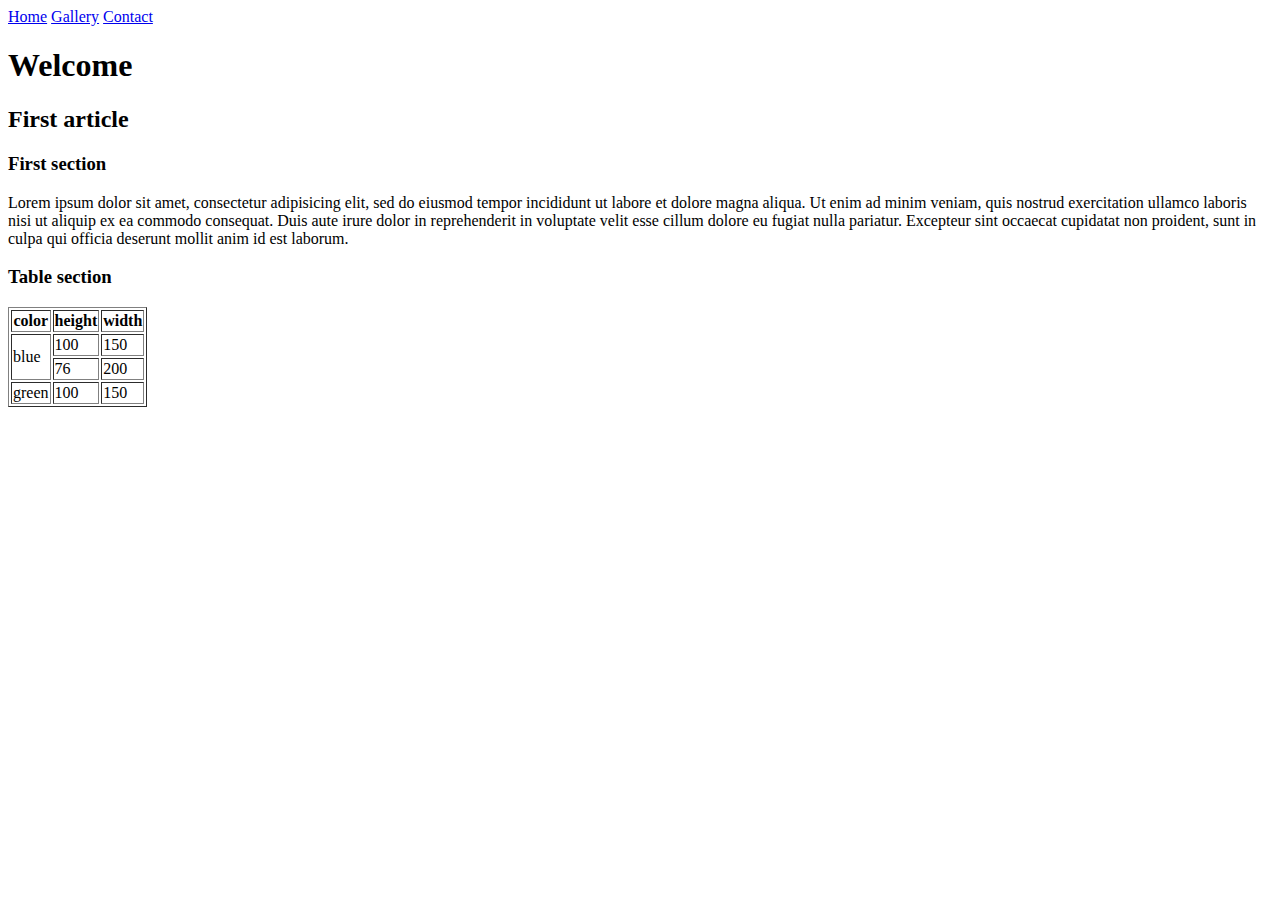
==== html/gps/index.html @ dc66a612 "add semantic tags to html" ====
<!DOCTYPE html>
<html lang="en">
<head>
  <title>GPS 1.2</title>
</head>
<body>
  <nav>
    <a href="#">Home</a>
    <a href="#">Gallery</a>
    <a href="#">Contact</a>
  </nav>
  <header>
        <h1>Welcome</h1>
  </header>
  <main>
    <article>
      <h2>First article</h2>
      <section>
       <h3>First section</h3>
        <p>

          Lorem ipsum dolor sit amet, consectetur adipisicing elit, sed do eiusmod
          tempor incididunt ut labore et dolore magna aliqua. Ut enim ad minim veniam,
          quis nostrud exercitation ullamco laboris nisi ut aliquip ex ea commodo
          consequat. Duis aute irure dolor in reprehenderit in voluptate velit esse
          cillum dolore eu fugiat nulla pariatur. Excepteur sint occaecat cupidatat non
          proident, sunt in culpa qui officia deserunt mollit anim id est laborum.
        </p>
      </section>
      <section>
      <h3>Table section</h3>
        <table border="1">
          <tr>
              <th>color</th>
              <th>height</th>
              <th>width</th>
          </tr>
          <tr>
              <td rowspan = "2" >blue</td>
              <td>100</td>
              <td>150</td>
          </tr>
          <tr>
              <td>76</td>
              <td>200</td>
          </tr>
          <tr>
              <td>green</td>
              <td>100</td>
              <td>150</td>
          </tr>
        </table>
      </section>
    </article>
  </main>
</body>
</html>
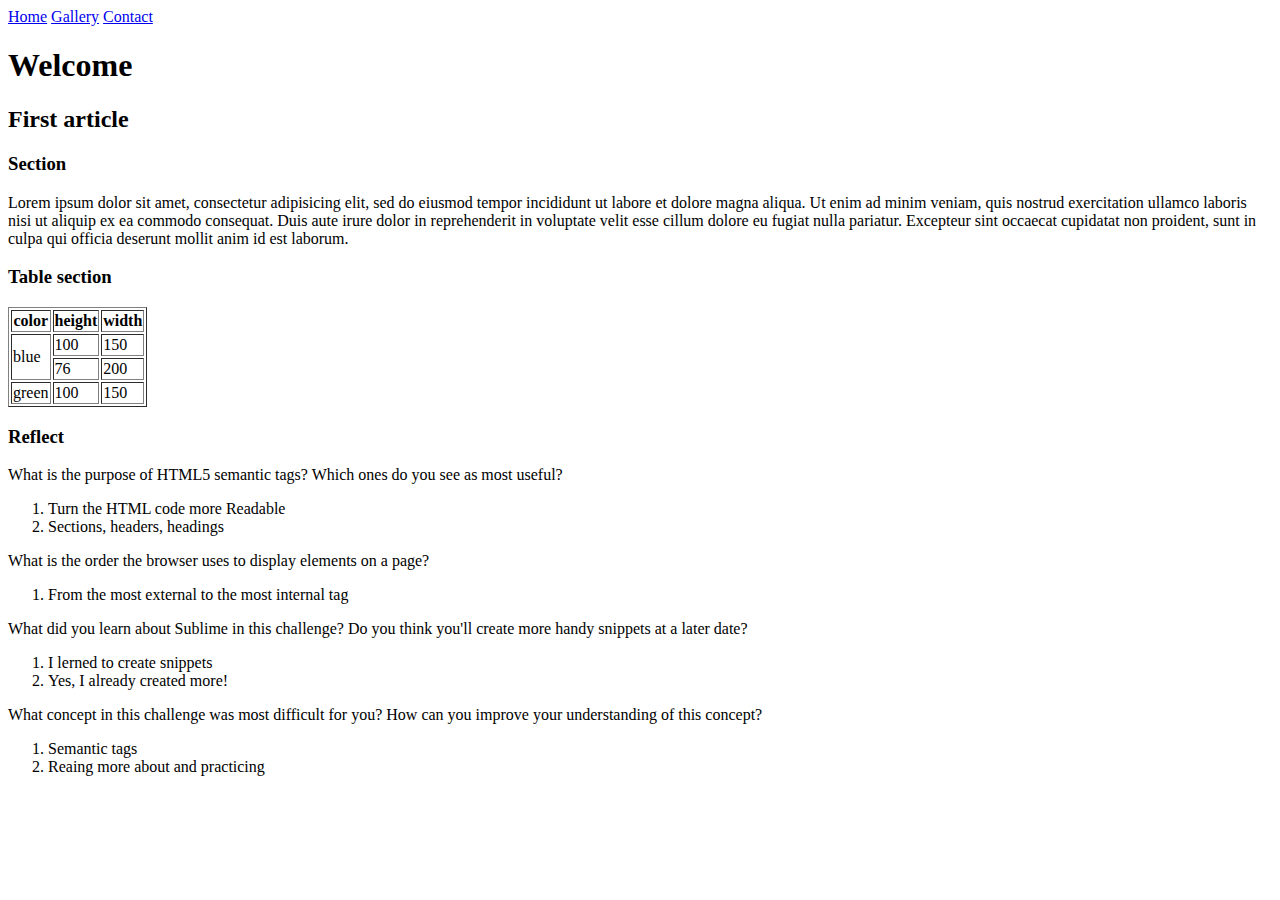
==== commit 94ea7efe: "add reflect to index" ====
--- a/html/gps/index.html
+++ b/html/gps/index.html
@@ -16,7 +16,7 @@
     <article>
       <h2>First article</h2>
       <section>
-       <h3>First section</h3>
+       <h3>Section</h3>
         <p>
 
           Lorem ipsum dolor sit amet, consectetur adipisicing elit, sed do eiusmod
@@ -51,6 +51,29 @@
           </tr>
         </table>
       </section>
+      <section>
+        <h3>Reflect</h3>
+<p>What is the purpose of HTML5 semantic tags? Which ones do you see as most useful?</p>
+        <ol>
+          <li>Turn the HTML code more Readable</li>
+          <li>Sections, headers, headings</li>
+        </ol>
+<p>What is the order the browser uses to display elements on a page?</p>
+        <ol>
+          <li>From the most external to the most internal tag</li>
+        </ol>
+
+<p>What did you learn about Sublime in this challenge? Do you think you'll create more handy snippets at a later date?</p>
+        <ol>
+          <li>I lerned to create snippets</li>
+          <li>Yes, I already created more!</li>
+        </ol>
+<p>What concept in this challenge was most difficult for you? How can you improve your understanding of this concept?</p>
+        <ol>
+          <li>Semantic tags</li>
+          <li>Reaing more about and practicing</li>
+        </ol>
+      </section>
     </article>
   </main>
 </body>
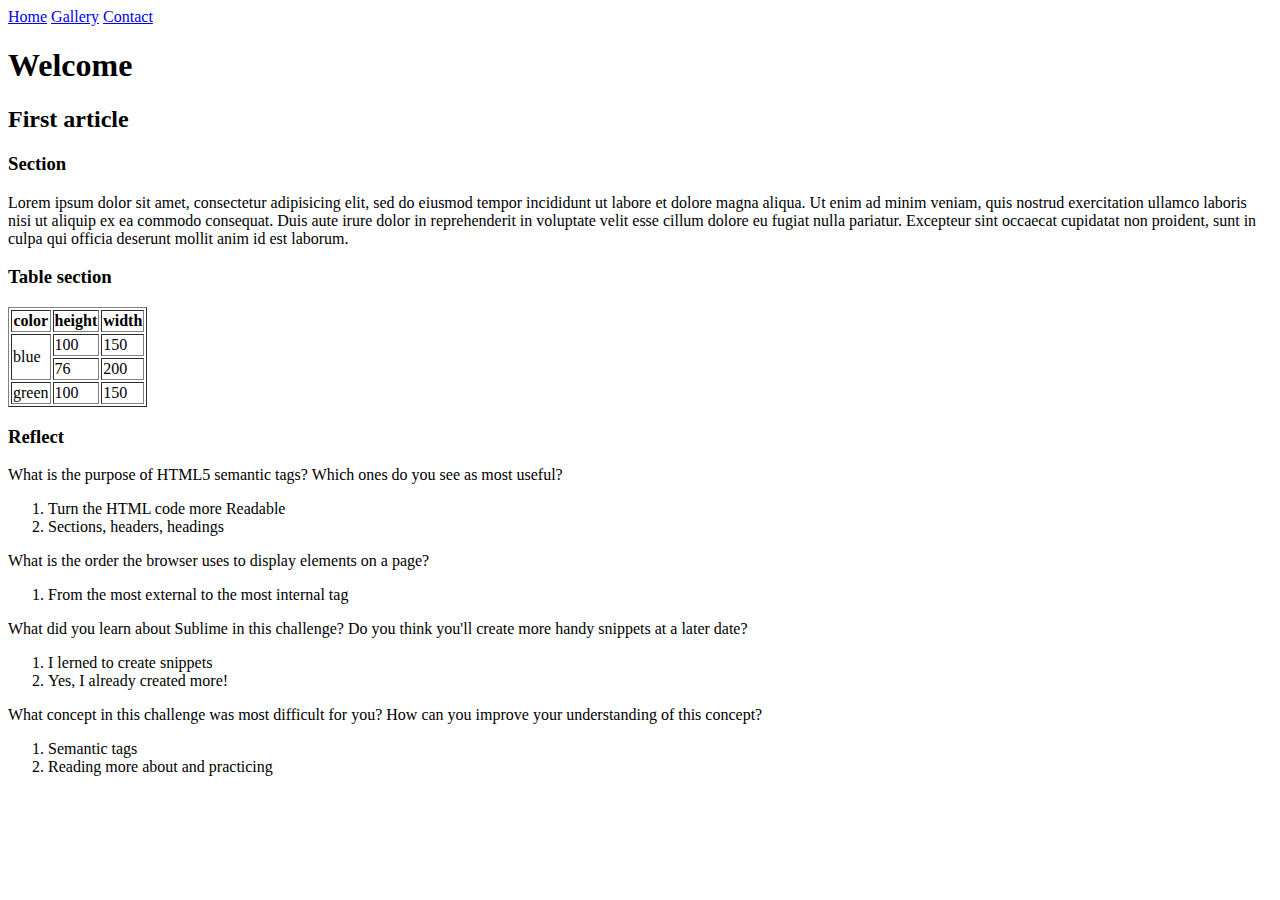
==== commit 8940cb11: "fix typo on reflect" ====
--- a/html/gps/index.html
+++ b/html/gps/index.html
@@ -71,7 +71,7 @@
 <p>What concept in this challenge was most difficult for you? How can you improve your understanding of this concept?</p>
         <ol>
           <li>Semantic tags</li>
-          <li>Reaing more about and practicing</li>
+          <li>Reading more about and practicing</li>
         </ol>
       </section>
     </article>
